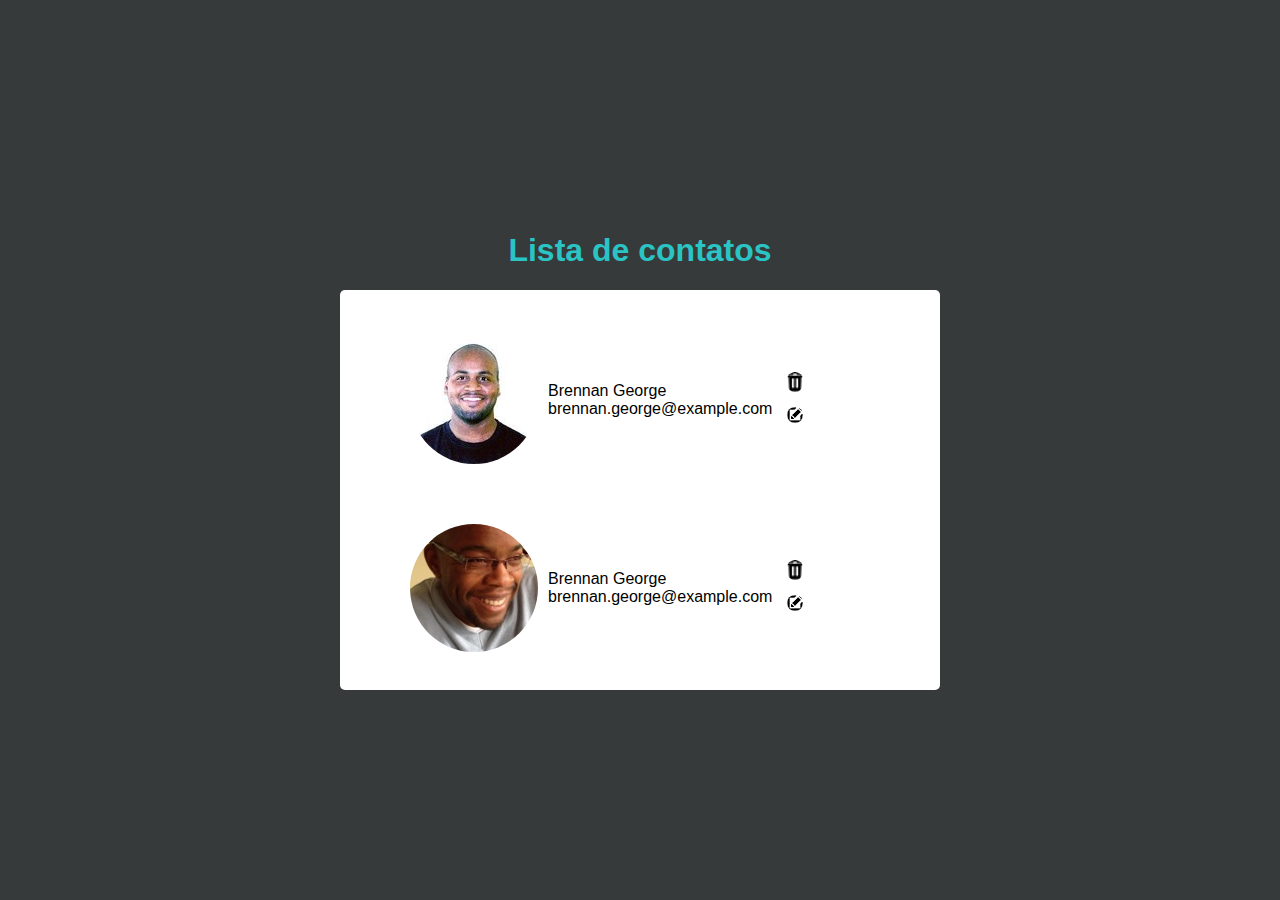
==== index.html @ 7e6abc66 "feat: validation" ====
<!DOCTYPE html>
<html lang="en">

<head>
    <meta charset="UTF-8">
    <meta http-equiv="X-UA-Compatible" content="IE=edge">
    <meta name="viewport" content="width=device-width, initial-scale=1.0">
    <title>Document</title>
    <link rel="stylesheet" href="./estilo.css">

</head>

<body>
    <h1 class="main-title">Lista de contatos</h1>
    <div class="container">
        <ul class="item">
            <li class="list-item"><div class="list-item__img">
                <img src="./imagens/1.jpg" alt="">
                <div class="list-item__email">
                    <p>Brennan George</p>
                    <p>brennan.george@example.com</p>
                </div>
                <div class="list-item__icons">
                    <a href="#"><img src="./imagens/delete.png" alt=""></a>
                    <a href="#"><img src="./imagens/edit.png" alt=""></a>
                </div>
            </div></li>
            <li class="list-item"><div class="list-item__img">
                <img src="./imagens/2.jpg" alt="">
                <div class="list-item__email">
                    <p>Brennan George</p>
                    <p>brennan.george@example.com</p>
                </div>
                <div class="list-item__icons">
                    <a href="#"><img src="./imagens/delete.png" alt=""></a>
                    <a href="#"><img src="./imagens/edit.png" alt=""></a>
                </div>
            </div></li>
            <li class="list-item"><div class="list-item__img">
                <img src="./imagens/3.jpg" alt="">
                <div class="list-item__email">
                    <p>Brennan George</p>
                    <p>brennan.george@example.com</p>
                </div>
                <div class="list-item__icons">
                    <a href="#"><img src="./imagens/delete.png" alt=""></a>
                    <a href="#"><img src="./imagens/edit.png" alt=""></a>
                </div>
            </div></li>
            <li class="list-item"><div class="list-item__img">
                <img src="./imagens/4.jpg" alt="">
                <div class="list-item__email">
                    <p>Brennan George</p>
                    <p>brennan.george@example.com</p>
                </div>
                <div class="list-item__icons">
                    <a href="#"><img src="./imagens/delete.png" alt=""></a>
                    <a href="#"><img src="./imagens/edit.png" alt=""></a>
                </div>
            </div></li>
            <li class="list-item"><div class="list-item__img">
                <img src="./imagens/5.jpg" alt="">
                <div class="list-item__email">
                    <p>Brennan George</p>
                    <p>brennan.george@example.com</p>
                </div>
                <div class="list-item__icons">
                    <a href="#"><img src="./imagens/delete.png" alt=""></a>
                    <a href="#"><img src="./imagens/edit.png" alt=""></a>
                </div>
            </div>
        </li>
        </ul>
    </div>


</body>

</html>
---- estilo.css ----
html, body{
    height: 100%;
}
body {
    background-color: #363a3a;
    margin: 0;
    padding: 0;
    font-family: 'Lucida Sans', 'Lucida Sans Regular', 'Lucida Grande', 'Lucida Sans Unicode', Geneva, Verdana, sans-serif;
    display: flex;
    justify-content: center;
    align-items: center;
    flex-direction: column;
}

.main-title {
    color: #2ac4c4;
}
.container{
    background-color: white;
    width: 90%;
    max-width: 600px;
    height: 400px;
    overflow-y: scroll;
    border-radius: 5px;
    
}
.list-item__img{
    display: flex;
    align-items: center;
    margin: 15px;
}
img{
    border-radius: 100px;
}
li{
    list-style: none;
    padding: 15px;
}
li:hover{
    background-color: #2ac4c4;
}
p{
    line-height: 2px;
    margin-left: 10px;
}
a{
    display: flex;
    flex-direction: column;
    
    padding: 5px;
   margin: 0 0 5px 10px;
   
}
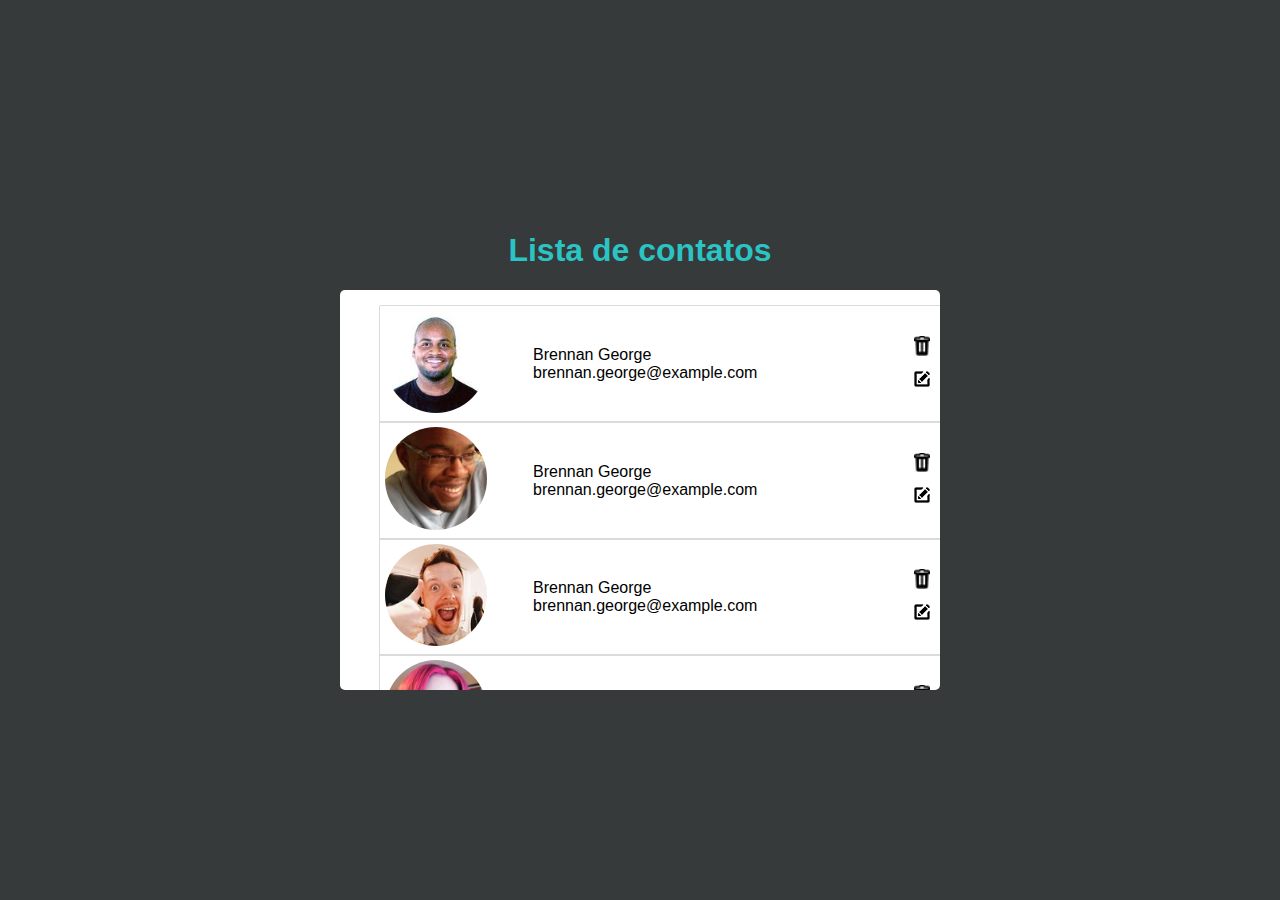
==== commit 9bb92f44: "Atualização final" ====
--- a/index.html
+++ b/index.html
@@ -14,8 +14,23 @@
     <h1 class="main-title">Lista de contatos</h1>
     <div class="container">
         <ul class="item">
-            <li class="list-item"><div class="list-item__img">
-                <img src="./imagens/1.jpg" alt="">
+            <li class="list-item">
+                <div class="list-item__img">
+                <img class="list-item___img" src="./imagens/1.jpg" alt="">
+                </div>
+                <div class="list-item__email">
+                    <p>Brennan George</p>
+                    <p>brennan.george@example.com</p>
+                </div>
+                 <div class="list-item__icons">
+                    <a href="#"><img src="./imagens/delete.png" alt=""></a>
+                    <a href="#"><img src="./imagens/edit.png" alt=""></a>
+                </div>
+            </li>
+            <li class="list-item">
+                <div class="list-item__img">
+                <img class="list-item___img" src="./imagens/2.jpg" alt="">
+                </div>
                 <div class="list-item__email">
                     <p>Brennan George</p>
                     <p>brennan.george@example.com</p>
@@ -24,9 +39,12 @@
                     <a href="#"><img src="./imagens/delete.png" alt=""></a>
                     <a href="#"><img src="./imagens/edit.png" alt=""></a>
                 </div>
-            </div></li>
-            <li class="list-item"><div class="list-item__img">
-                <img src="./imagens/2.jpg" alt="">
+            
+        </li>
+            <li class="list-item">
+                <div class="list-item__img">
+                <img class="list-item___img" src="./imagens/3.jpg" alt="">
+                </div>
                 <div class="list-item__email">
                     <p>Brennan George</p>
                     <p>brennan.george@example.com</p>
@@ -35,9 +53,11 @@
                     <a href="#"><img src="./imagens/delete.png" alt=""></a>
                     <a href="#"><img src="./imagens/edit.png" alt=""></a>
                 </div>
-            </div></li>
-            <li class="list-item"><div class="list-item__img">
-                <img src="./imagens/3.jpg" alt="">
+            </li>
+            <li class="list-item">
+                <div class="list-item__img">
+                <img class="list-item___img" src="./imagens/4.jpg" alt="">
+                </div>
                 <div class="list-item__email">
                     <p>Brennan George</p>
                     <p>brennan.george@example.com</p>
@@ -46,10 +66,13 @@
                     <a href="#"><img src="./imagens/delete.png" alt=""></a>
                     <a href="#"><img src="./imagens/edit.png" alt=""></a>
                 </div>
-            </div></li>
-            <li class="list-item"><div class="list-item__img">
-                <img src="./imagens/4.jpg" alt="">
-                <div class="list-item__email">
+            
+            </li>
+            <li class="list-item">
+             <div class="list-item__img">
+                <img class="list-item___img" src="./imagens/5.jpg" alt="">
+             </div>
+            <div class="list-item__email">
                     <p>Brennan George</p>
                     <p>brennan.george@example.com</p>
                 </div>
@@ -57,23 +80,48 @@
                     <a href="#"><img src="./imagens/delete.png" alt=""></a>
                     <a href="#"><img src="./imagens/edit.png" alt=""></a>
                 </div>
-            </div></li>
-            <li class="list-item"><div class="list-item__img">
-                <img src="./imagens/5.jpg" alt="">
-                <div class="list-item__email">
-                    <p>Brennan George</p>
-                    <p>brennan.george@example.com</p>
-                </div>
-                <div class="list-item__icons">
-                    <a href="#"><img src="./imagens/delete.png" alt=""></a>
-                    <a href="#"><img src="./imagens/edit.png" alt=""></a>
-                </div>
-            </div>
-        </li>
+            </li>
+                <li class="list-item">
+                    <div class="list-item__img">
+                    <img class="list-item___img" src="./imagens/6.jpg" alt="">
+                    </div>
+                    <div class="list-item__email">
+                        <p>Brennan George</p>
+                        <p>brennan.george@example.com</p>
+                    </div>
+                    <div class="list-item__icons">
+                        <a href="#"><img src="./imagens/delete.png" alt=""></a>
+                        <a href="#"><img src="./imagens/edit.png" alt=""></a>
+                    </div>
+                </li>
+                <!--<li class="list-item">
+                    <div class="list-item__img">
+                    <img class="list-item-1___img" src="./imagens/7.jpg" alt="">
+                    </div>
+                    <div class="list-item__email">
+                        <p>Brennan George</p>
+                        <p>brennan.george@example.com</p>
+                    </div>
+                    <div class="list-item__icons">
+                        <a href="#"><img src="./imagens/delete.png" alt=""></a>
+                        <a href="#"><img src="./imagens/edit.png" alt=""></a>
+                    </div>
+                </li>
+                <li class="list-item">
+                    <div class="list-item__img">
+                    <img class="list-item-1___img" src="./imagens/8.jpg" alt="">
+                    </div>
+                    <div class="list-item__email">
+                        <p>Brennan George</p>
+                        <p>brennan.george@example.com</p>
+                    </div>
+                    <div class="list-item__icons">
+                        <a href="#"><img src="./imagens/delete.png" alt=""></a>
+                        <a href="#"><img src="./imagens/edit.png" alt=""></a>
+                    </div>
+                </li> -->
         </ul>
     </div>
-
-
 </body>
 
 </html>--- a/estilo.css
+++ b/estilo.css
@@ -25,17 +25,33 @@
     border-radius: 5px;
     
 }
-.list-item__img{
+.list-item{
+    padding: 5px;
+    /*border-bottom: 1px solid rgb(145, 141, 141);*/
+    box-shadow: 0px 0px 1px rgb(44, 43, 43);
+    display: flex;
+    align-items: center;
+    gap: 10px;
+}
+/*.list-item__img{
     display: flex;
     align-items: center;
     margin: 15px;
+}*/
+.list-item___img{
+    border-radius: 100px;
+    width: 80%;
 }
-img{
-    border-radius: 100px;
+/*.list-item-1___img{
+    width: 50%;
+    border-radius: 100%;
+}*/
+.list-item__email{
+    flex-grow: 1;
 }
-li{
+.list-item{
     list-style: none;
-    padding: 15px;
+    /*padding: 15px;*/
 }
 li:hover{
     background-color: #2ac4c4;
@@ -47,7 +63,6 @@
 a{
     display: flex;
     flex-direction: column;
-    
     padding: 5px;
    margin: 0 0 5px 10px;
    
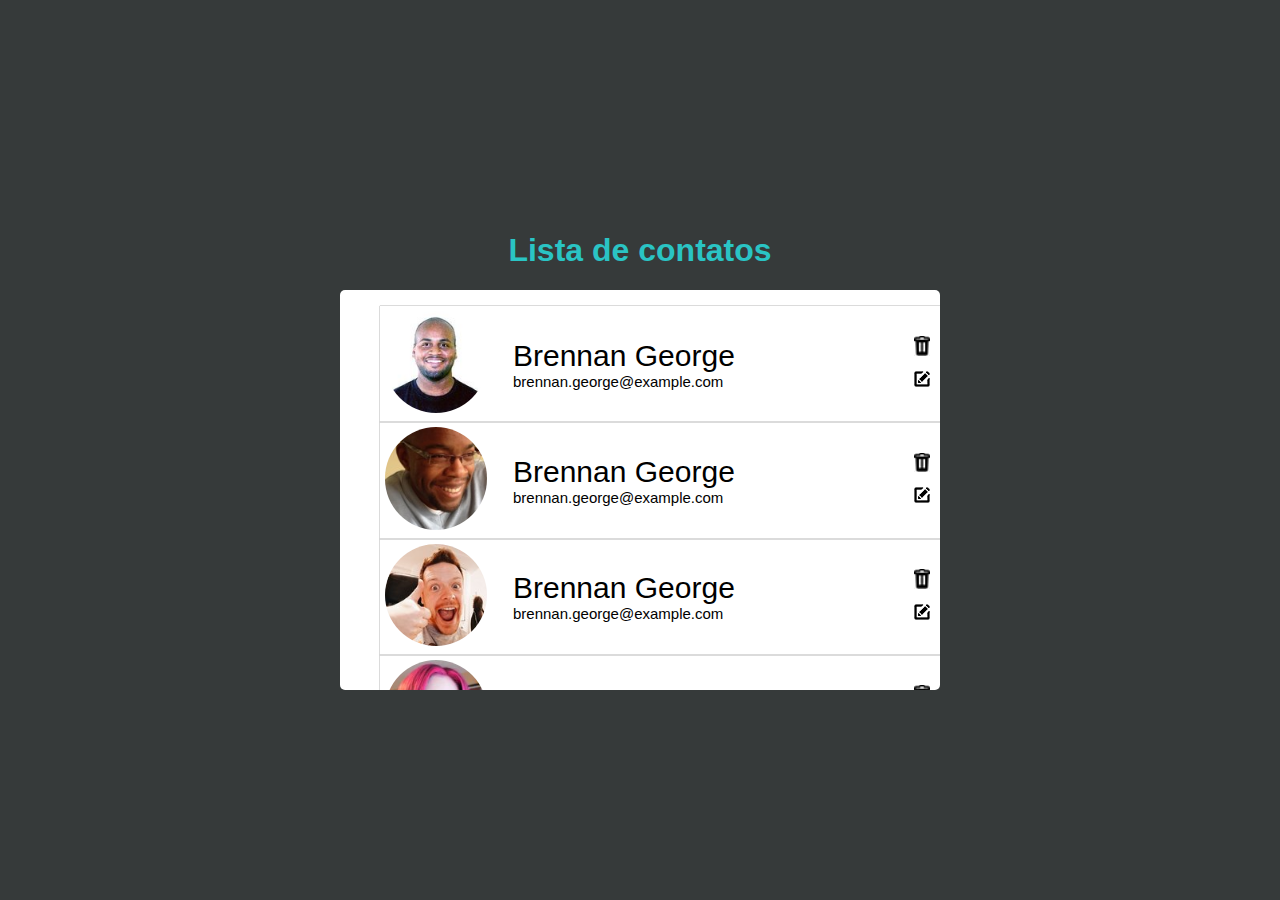
==== commit d0e697d0: "atualização-0.1" ====
--- a/index.html
+++ b/index.html
@@ -18,9 +18,9 @@
                 <div class="list-item__img">
                 <img class="list-item___img" src="./imagens/1.jpg" alt="">
                 </div>
-                <div class="list-item__email">
-                    <p>Brennan George</p>
-                    <p>brennan.george@example.com</p>
+                <div class="list-item_content">
+                    <p class="name">Brennan George</p>
+                    <p class="email">brennan.george@example.com</p>
                 </div>
                  <div class="list-item__icons">
                     <a href="#"><img src="./imagens/delete.png" alt=""></a>
@@ -31,9 +31,9 @@
                 <div class="list-item__img">
                 <img class="list-item___img" src="./imagens/2.jpg" alt="">
                 </div>
-                <div class="list-item__email">
-                    <p>Brennan George</p>
-                    <p>brennan.george@example.com</p>
+                <div class="list-item_content">
+                    <p class="name">Brennan George</p>
+                    <p class="email">brennan.george@example.com</p>
                 </div>
                 <div class="list-item__icons">
                     <a href="#"><img src="./imagens/delete.png" alt=""></a>
@@ -45,9 +45,9 @@
                 <div class="list-item__img">
                 <img class="list-item___img" src="./imagens/3.jpg" alt="">
                 </div>
-                <div class="list-item__email">
-                    <p>Brennan George</p>
-                    <p>brennan.george@example.com</p>
+                <div class="list-item_content">
+                    <p class="name">Brennan George</p>
+                    <p class="email">brennan.george@example.com</p>
                 </div>
                 <div class="list-item__icons">
                     <a href="#"><img src="./imagens/delete.png" alt=""></a>
@@ -58,9 +58,9 @@
                 <div class="list-item__img">
                 <img class="list-item___img" src="./imagens/4.jpg" alt="">
                 </div>
-                <div class="list-item__email">
-                    <p>Brennan George</p>
-                    <p>brennan.george@example.com</p>
+                <div class="list-item_content">
+                    <p class="name">Brennan George</p>
+                    <p class="email">brennan.george@example.com</p>
                 </div>
                 <div class="list-item__icons">
                     <a href="#"><img src="./imagens/delete.png" alt=""></a>
@@ -72,10 +72,10 @@
              <div class="list-item__img">
                 <img class="list-item___img" src="./imagens/5.jpg" alt="">
              </div>
-            <div class="list-item__email">
-                    <p>Brennan George</p>
-                    <p>brennan.george@example.com</p>
-                </div>
+             <div class="list-item_content">
+                <p class="name">Brennan George</p>
+                <p class="email">brennan.george@example.com</p>
+               </div>
                 <div class="list-item__icons">
                     <a href="#"><img src="./imagens/delete.png" alt=""></a>
                     <a href="#"><img src="./imagens/edit.png" alt=""></a>
@@ -85,9 +85,9 @@
                     <div class="list-item__img">
                     <img class="list-item___img" src="./imagens/6.jpg" alt="">
                     </div>
-                    <div class="list-item__email">
-                        <p>Brennan George</p>
-                        <p>brennan.george@example.com</p>
+                    <div class="list-item_content">
+                        <p class="name">Brennan George</p>
+                        <p class="email">brennan.george@example.com</p>
                     </div>
                     <div class="list-item__icons">
                         <a href="#"><img src="./imagens/delete.png" alt=""></a>
--- a/estilo.css
+++ b/estilo.css
@@ -31,7 +31,7 @@
     box-shadow: 0px 0px 1px rgb(44, 43, 43);
     display: flex;
     align-items: center;
-    gap: 10px;
+    
 }
 /*.list-item__img{
     display: flex;
@@ -46,7 +46,7 @@
     width: 50%;
     border-radius: 100%;
 }*/
-.list-item__email{
+.list-item_content{
     flex-grow: 1;
 }
 .list-item{
@@ -57,7 +57,7 @@
     background-color: #2ac4c4;
 }
 p{
-    line-height: 2px;
+    /*line-height: 2px;*/
     margin-left: 10px;
 }
 a{
@@ -67,3 +67,11 @@
    margin: 0 0 5px 10px;
    
 }
+.name{
+    margin: 0;
+    font-size: 30px;
+}
+.email{
+    margin: 0;
+    font-size: 15px;
+}
